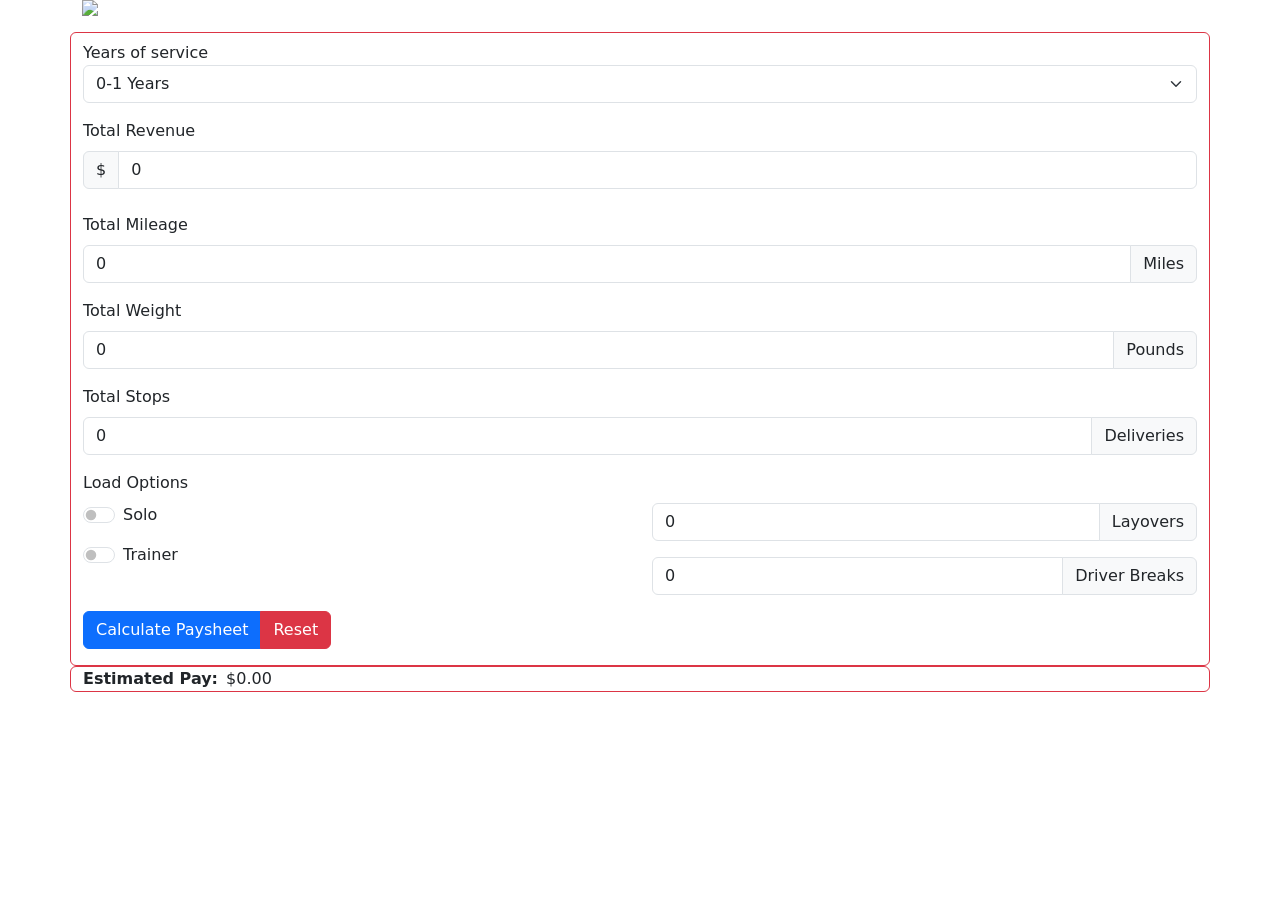
==== oldcalc/index.html @ 0795bdc5 "Readded files" ====
<!doctype html>
<html lang="en">
	<head>
		<!-- Required meta tags -->
		<meta charset="utf-8">
		<meta name="viewport" content="width=device-width, initial-scale=1">
		<meta http-equiv="Cache-Control" content="no-cache, no-store, must-revalidate" />
		<meta http-equiv="Pragma" content="no-cache" />
		<meta http-equiv="Expires" content="0" />
		
		<link href="https://cdn.jsdelivr.net/npm/bootstrap@5.1.3/dist/css/bootstrap.min.css" rel="stylesheet" integrity="sha384-1BmE4kWBq78iYhFldvKuhfTAU6auU8tT94WrHftjDbrCEXSU1oBoqyl2QvZ6jIW3" crossorigin="anonymous">
		<script src="https://code.jquery.com/jquery-3.6.0.min.js" integrity="sha256-/xUj+3OJU5yExlq6GSYGSHk7tPXikynS7ogEvDej/m4=" crossorigin="anonymous"></script>
		<script src="./calc.js"></script>
		<script src="https://cdn.jsdelivr.net/npm/bootstrap@5.1.3/dist/js/bootstrap.bundle.min.js" integrity="sha384-ka7Sk0Gln4gmtz2MlQnikT1wXgYsOg+OMhuP+IlRH9sENBO0LRn5q+8nbTov4+1p" crossorigin="anonymous"></script>
	
		<title>Pay Sheet - Calculator</title>
	</head>
	
	<body>
		<div class="container-md pb-3">
			<img class="img-fluid mx-auto d-block" src="https://iconape.com/wp-content/files/bq/356301/svg/356301.svg" style="width: 100% \9;" />
		</div>
		<div class="container-md border border-danger rounded">
			<form>
				<div class="mb-3 pt-2">
					<label for="Years">Years of service</label>
					<select class="form-select" name="Years" id="Years">
						<option value="0" selected>0-1 Years</option>
						<option value="1">1-2 Years</option>
						<option value="2">2-3 Years</option>
						<option value="3">3 or more years</option>
					</select>
				</div>
				
				<label class="form-label" for="Revenue">Total Revenue</label>
				<div class="input-group mb-3">
					<span class="input-group-text">$</span>
					<input class="form-control" name="Revenue" id="Revenue" type="number" min=0 value=0 required>
				</div>
				
				<label class="form-label pt-2" for="Mileage">Total Mileage</label>
				<div class="input-group mb-3">
					<input class="form-control" name="Mileage" id="Mileage" type="number" min=0 value=0 required>
					<span class="input-group-text">Miles</span>
				</div>
				
				<label class="form-label" for="Weight">Total Weight</label>
				<div class="input-group mb-3">
					<input class="form-control" name="Weight" id="Weight" type="number" min=0 value=0 required>
					<span class="input-group-text">Pounds</span>
				</div>
				
				<label class="form-label" for="Stops">Total Stops</label>
				<div class="input-group mb-3">
					<input class="form-control" name="Stops" id="Stops" type="number" min=0 value=0 required>
					<span class="input-group-text">Deliveries</span>
				</div>
				
				<label class="form-label">Load Options</label>

				<div class="row" role="row">
					<div class="col">
						<div class="mb-3 form-check form-switch">
							<input class="form-check-input" name="Solo" id="Solo" role="switch" type="checkbox">
							<label class="form-check-label" for="Solo">Solo</label>
						</div>
						<div class="mb-3 form-check form-switch">
							<input class="form-check-input" name="Trainer" id="Trainer" role="switch" type="checkbox">
							<label class="form-check-label" for="Trainer">Trainer</label>
						</div>
					</div>
					<div class="col">
						<div class="input-group mb-3">
							<input class="form-control" name="Layover" id="Layover" value="0" min="0" max="5" value=0 type="number">
							<span class="input-group-text">Layovers</span>
						</div>
						<div class="input-group mb-3">
							<input class="form-control" name="Breaks" id="Breaks" min=0 value=0 type="number">
							<span class="input-group-text">Driver Breaks</span>
						</div>
					</div>
				</div>

				
				<div class="btn-group mb-3" role="group">
					<button class="btn btn-primary" type="button" onclick="calculate()">Calculate Paysheet</button>
					<button class="btn btn-danger" type="button" onclick="clearCache()">Reset</button>
				</div>
			</form>
		</div>
		<div class="container-md border border-danger rounded">
			<div class="row">
				<div class="col d-flex align-items-center">
					<b>Estimated Pay: </b>
					<span class="ps-2" id="Payout">$0.00</span>
				</div>
			</div>
		</div>
	</body>
</html>
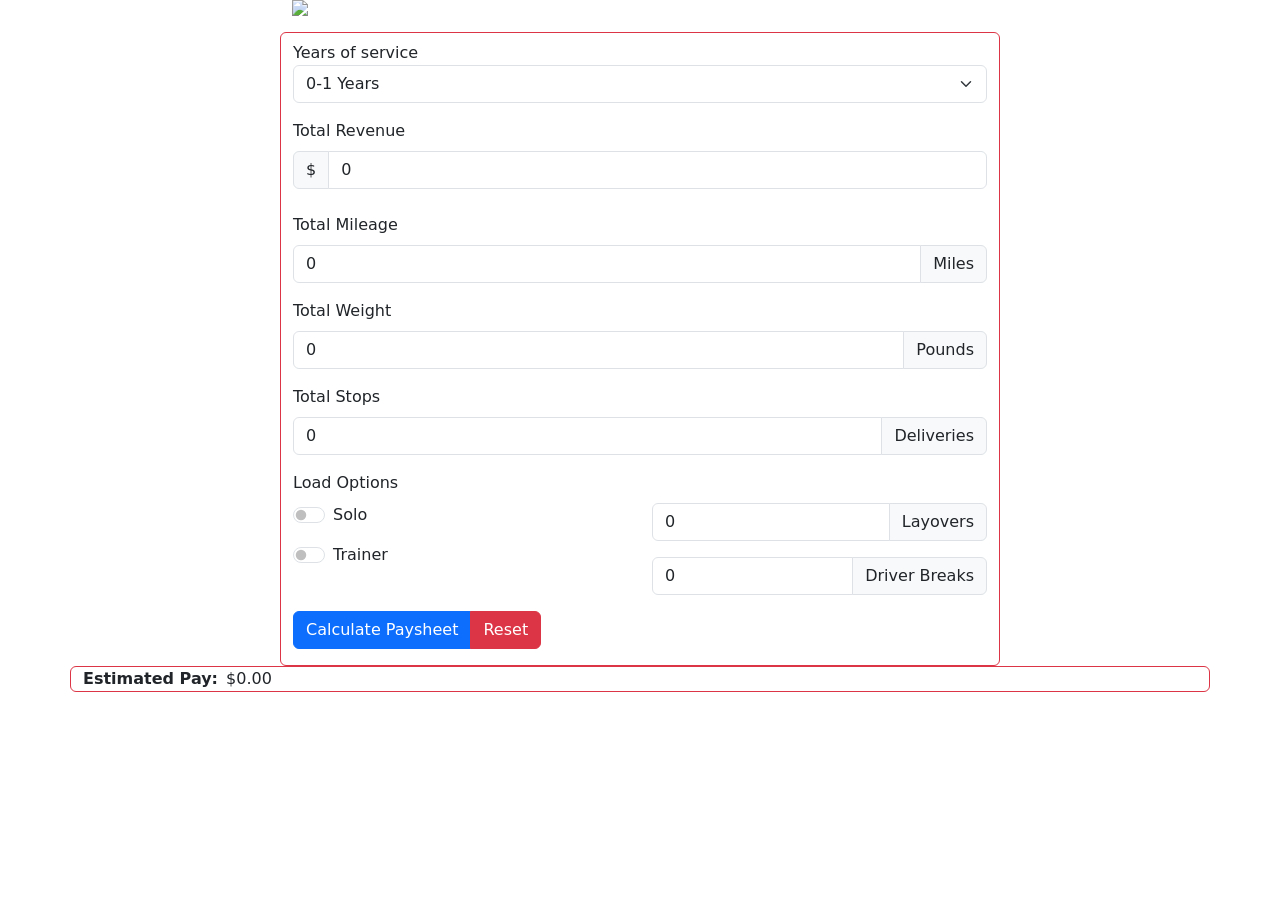
==== commit c2689474: "Update index.html" ====
--- a/oldcalc/index.html
+++ b/oldcalc/index.html
@@ -17,10 +17,10 @@
 	</head>
 	
 	<body>
-		<div class="container-md pb-3">
+		<div class="container-md pb-3" style="max-width: 720px;">
 			<img class="img-fluid mx-auto d-block" src="https://iconape.com/wp-content/files/bq/356301/svg/356301.svg" style="width: 100% \9;" />
 		</div>
-		<div class="container-md border border-danger rounded">
+		<div class="container-md border border-danger rounded" style="max-width: 720px;">
 			<form>
 				<div class="mb-3 pt-2">
 					<label for="Years">Years of service</label>
@@ -97,4 +97,4 @@
 			</div>
 		</div>
 	</body>
-</html>+</html>
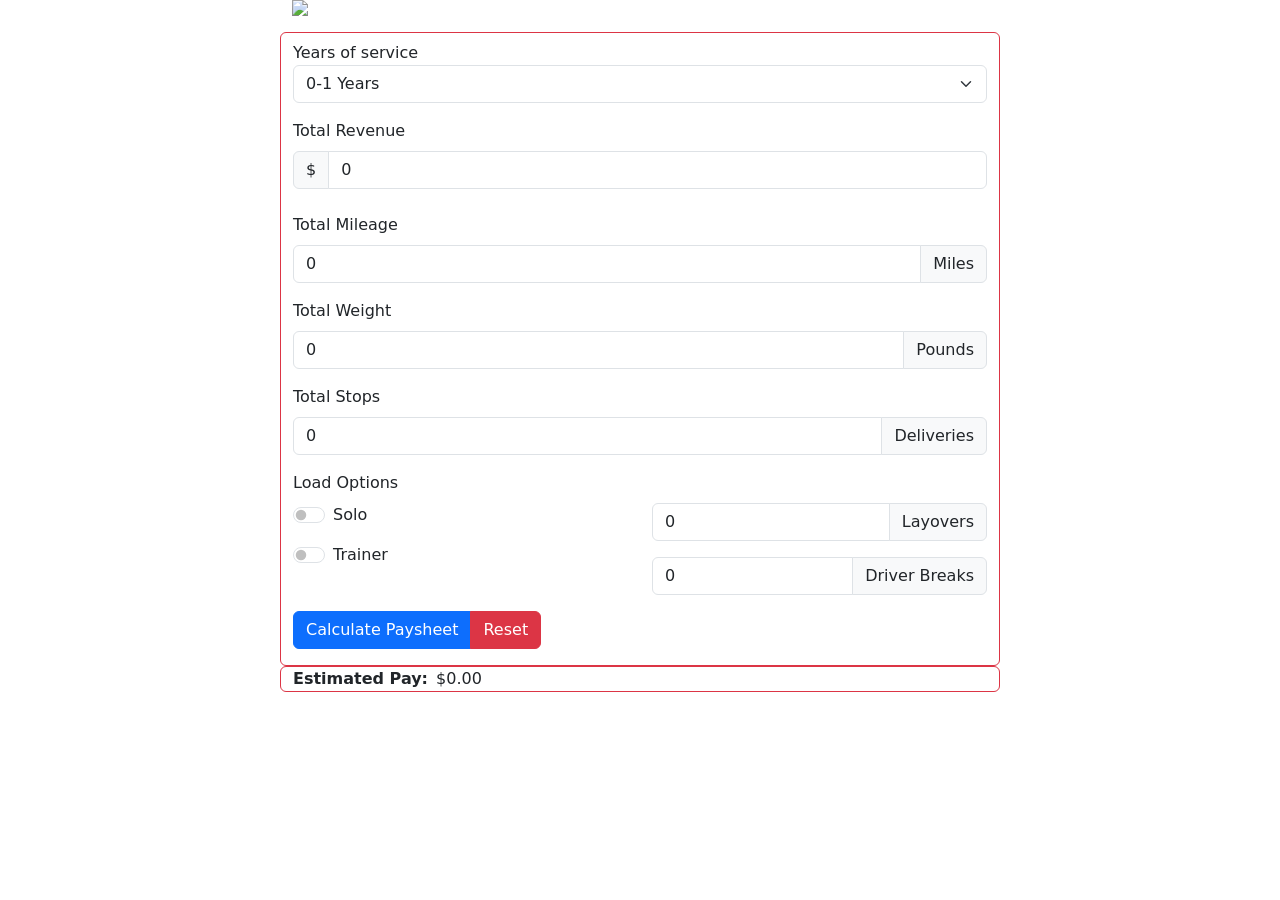
==== commit f9aac388: "Update index.html" ====
--- a/oldcalc/index.html
+++ b/oldcalc/index.html
@@ -88,7 +88,7 @@
 				</div>
 			</form>
 		</div>
-		<div class="container-md border border-danger rounded">
+		<div class="container-md border border-danger rounded" style="max-width: 720px;">
 			<div class="row">
 				<div class="col d-flex align-items-center">
 					<b>Estimated Pay: </b>
